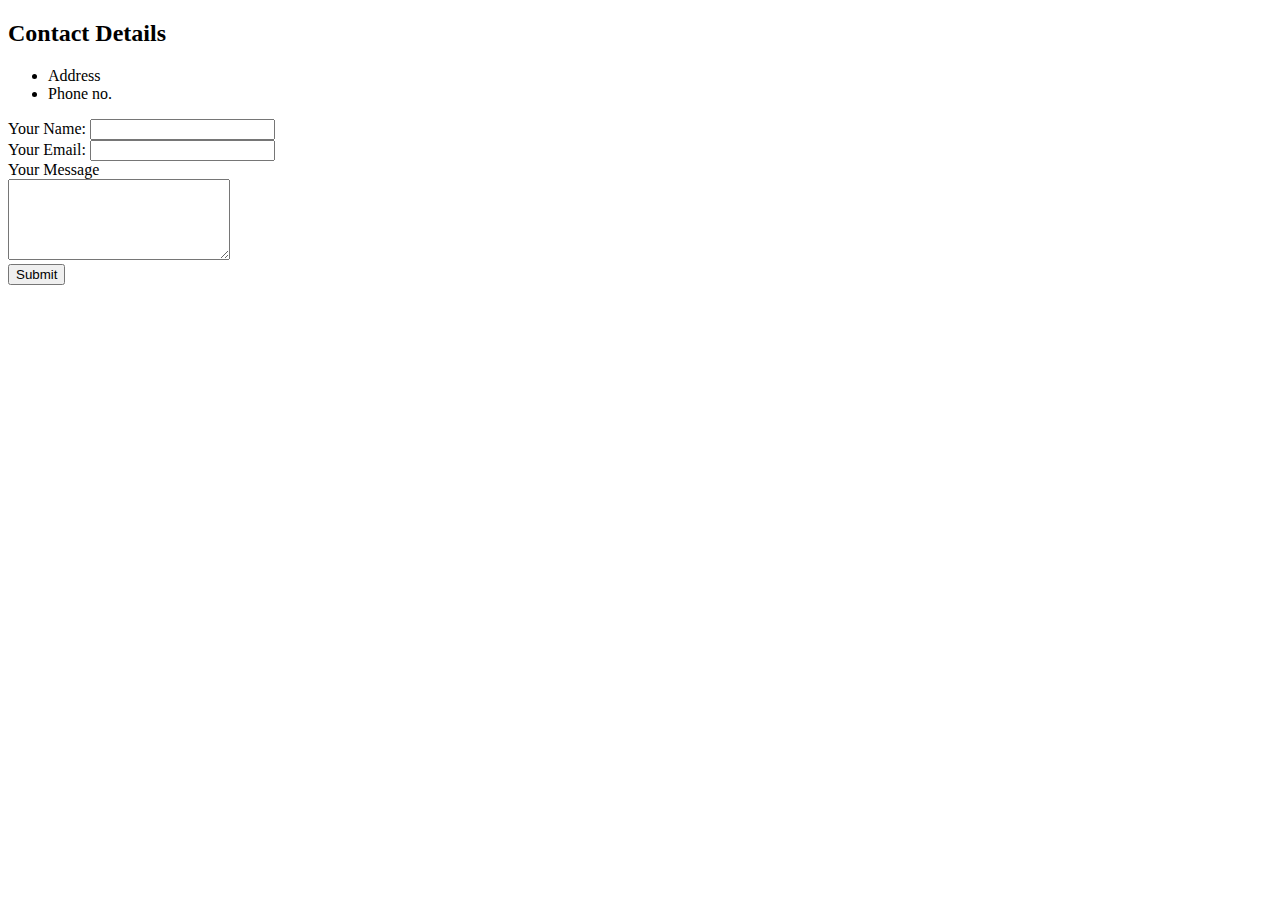
==== contact.html @ 620a59fb "Initial commit for personal website" ====
<!DOCTYPE html>
<html lang="en">
    <head>
        <meta charset="UTF-8">
        <meta name="viewport" content="width=device-width, initial-scale=1.0">
        <title>Shrivaths's Contact</title>
    </head>
    <body>
        <h2>Contact Details</h2>
        <ul>
            <li>Address</li>
            <li>Phone no.</li>
        </ul>
        <form action="mailto:shrivaths1998@gmail.com" method="post" enctype="text/plain">
            <label for="">Your Name:</label>
            <input type="text" name="yourName"><br>
            <label for="">Your Email:</label>
            <input type="email" name="yourEmail"><br>
            <label for="">Your Message</label><br>
            <textarea name="yourMessage" cols="25" rows="5"></textarea><br>
            <input type="submit" name="" id="">
        </form>
    </body>
</html>
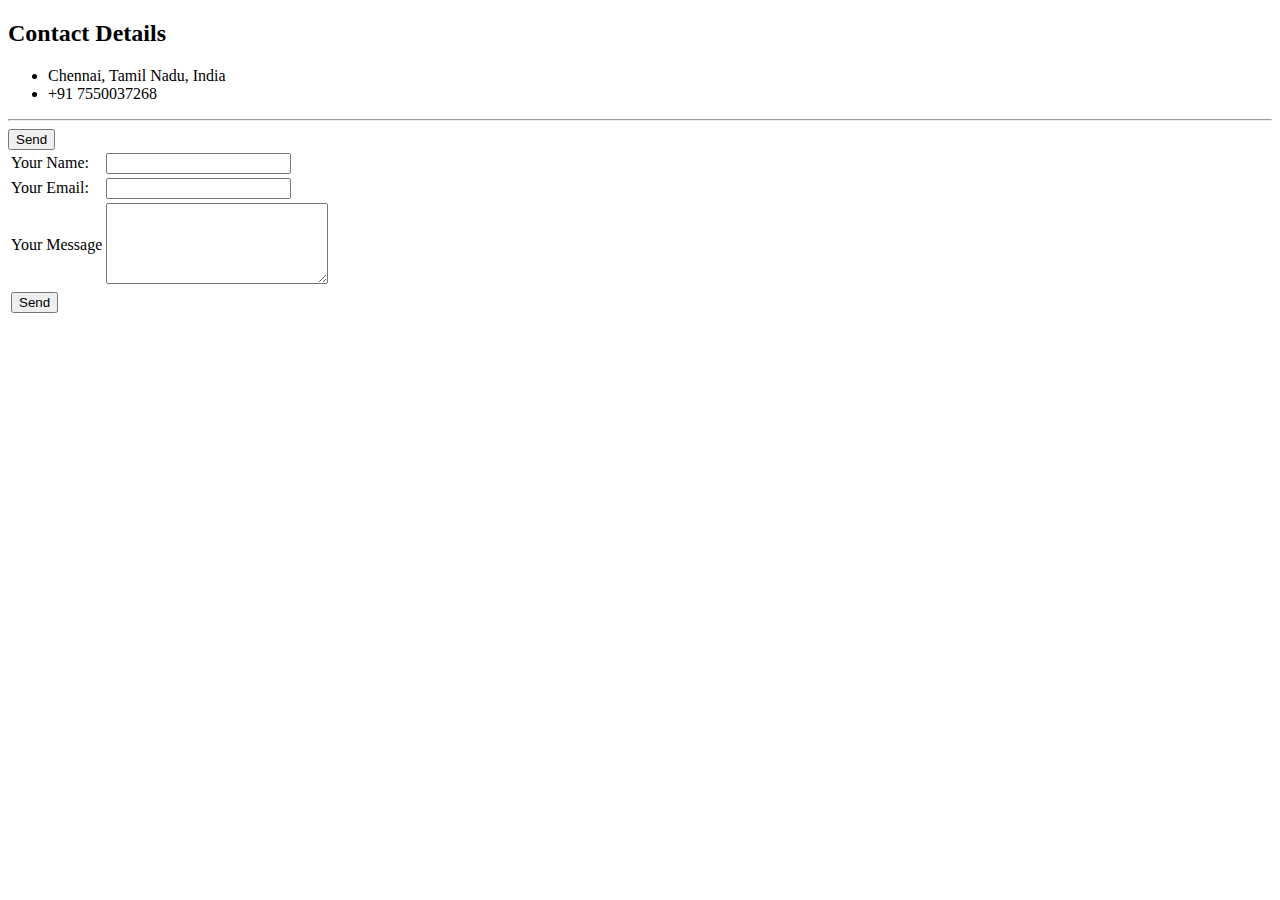
==== commit 089cc6a8: "Update contact.html" ====
--- a/contact.html
+++ b/contact.html
@@ -4,21 +4,41 @@
         <meta charset="UTF-8">
         <meta name="viewport" content="width=device-width, initial-scale=1.0">
         <title>Shrivaths's Contact</title>
+        <!-- CSS -->
+        <link rel="stylesheet" href="css/style.css">
+        
+        <!-- Favicon -->
+        <link rel="icon" href="favicon.ico">
+
+        <!-- Google Fonts -->
+        <link href="https://fonts.googleapis.com/css2?family=Merriweather:wght@300&family=Montserrat&family=Sacramento&display=swap" rel="stylesheet">
+
     </head>
     <body>
         <h2>Contact Details</h2>
         <ul>
-            <li>Address</li>
-            <li>Phone no.</li>
+            <li>Chennai, Tamil Nadu, India</li>
+            <li>+91 7550037268</li>
         </ul>
+        <hr>
         <form action="mailto:shrivaths1998@gmail.com" method="post" enctype="text/plain">
-            <label for="">Your Name:</label>
-            <input type="text" name="yourName"><br>
-            <label for="">Your Email:</label>
-            <input type="email" name="yourEmail"><br>
-            <label for="">Your Message</label><br>
-            <textarea name="yourMessage" cols="25" rows="5"></textarea><br>
-            <input type="submit" name="" id="">
+            <table>
+                <tr>
+                    <td><label for="">Your Name:</label></td>
+                    <td><input type="text" name="yourName"></td>
+                </tr>
+                <tr>
+                    <td><label for="">Your Email:</label></td>
+                    <td><input type="email" name="yourEmail"></td>
+                </tr>
+                <tr>
+                    <td><label for="">Your Message</label></td>
+                    <td><textarea name="yourMessage" cols="25" rows="5"></textarea></td>
+                </tr>
+                <tr>
+                    <td><input type="submit" value="Send"></td><input type="submit" value="Send">
+                </tr>
+            </table>
         </form>
     </body>
 </html>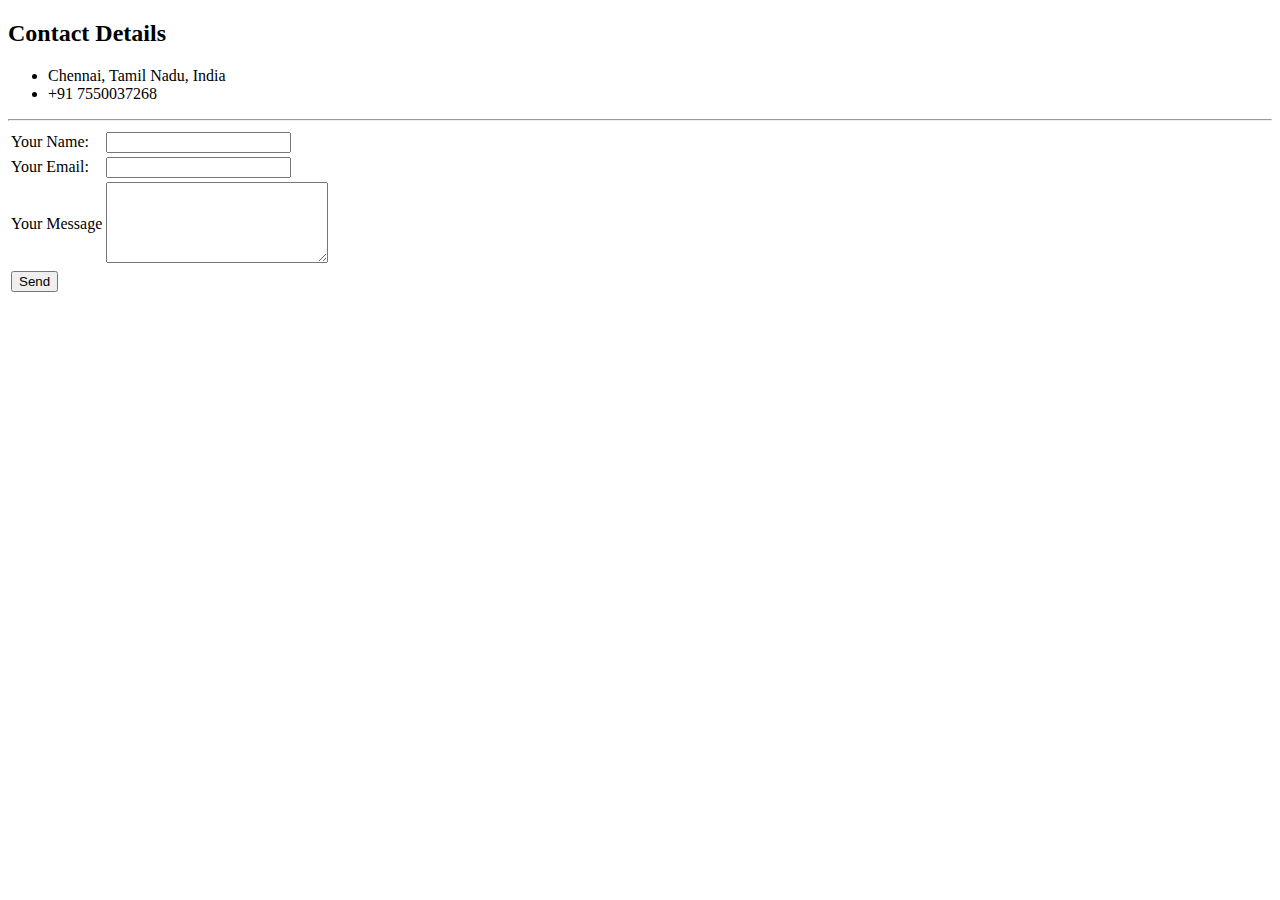
==== commit db383298: "Update contact.html" ====
--- a/contact.html
+++ b/contact.html
@@ -36,7 +36,7 @@
                     <td><textarea name="yourMessage" cols="25" rows="5"></textarea></td>
                 </tr>
                 <tr>
-                    <td><input type="submit" value="Send"></td><input type="submit" value="Send">
+                    <td><input type="submit" value="Send"></td>
                 </tr>
             </table>
         </form>
